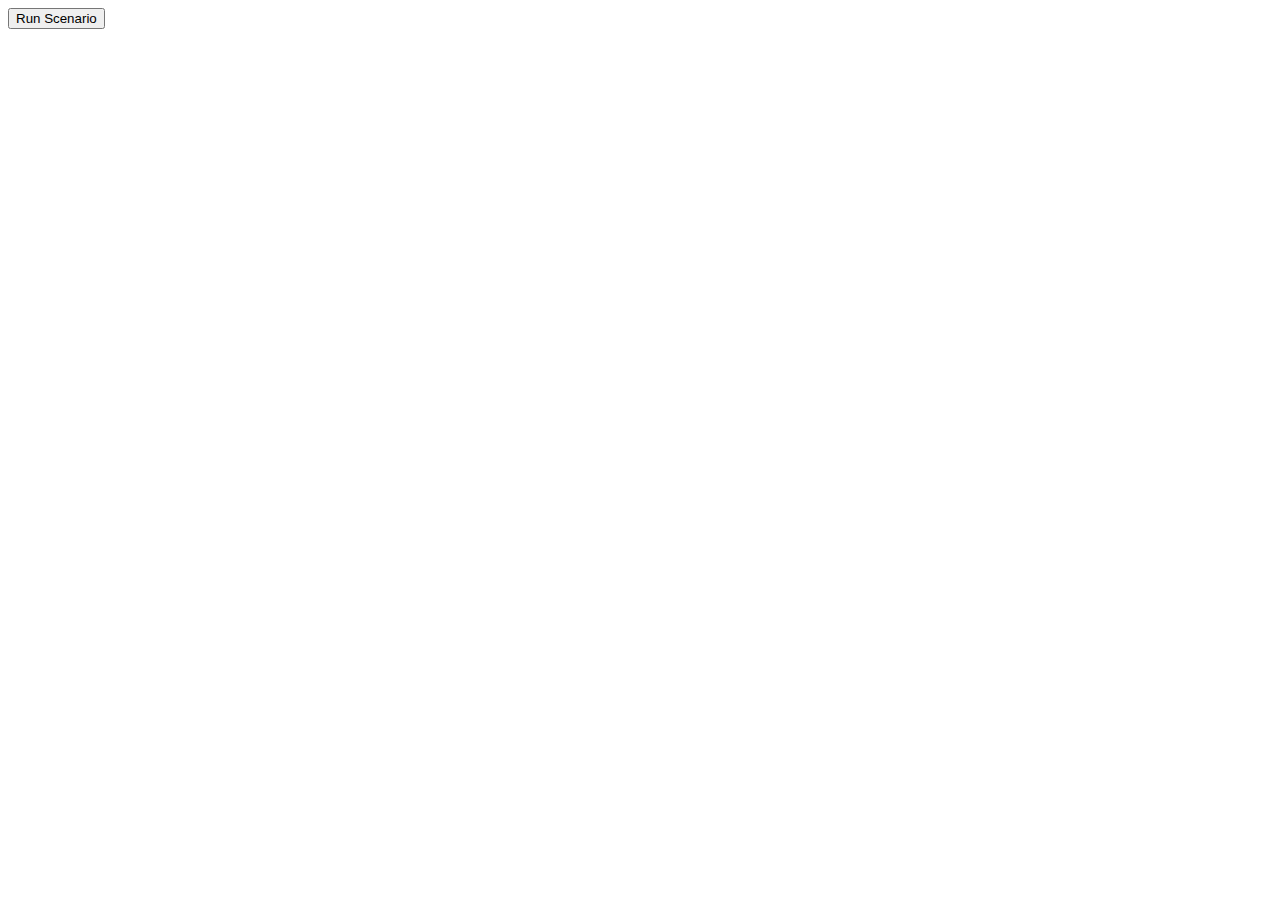
==== Scenario Runner/scenarioRunner.html @ 3e086147 "add scenario runner feature testing html" ====
<!DOCTYPE html>
<html lang="en">
<head>
    <meta charset="UTF-8">
    <meta http-equiv="X-UA-Compatible" content="IE=edge">
    <meta name="viewport" content="width=device-width, initial-scale=1.0">
    <title>Document</title>
</head>
<body>
    <button>Run Scenario</button>
    <script>

    </script>
</body>
</html>
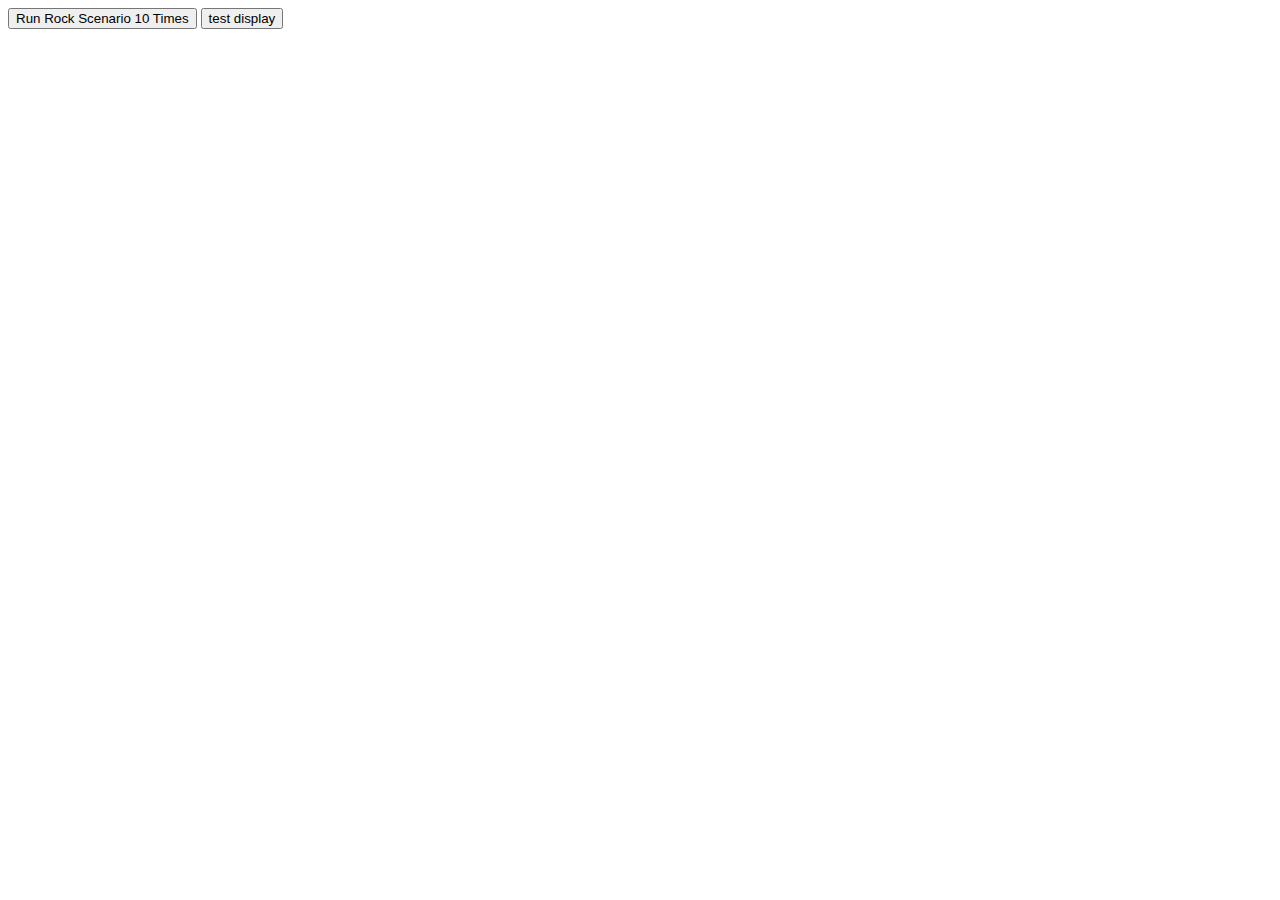
==== commit 4644d4d6: "add beta feature - scenario runner" ====
--- a/Scenario Runner/scenarioRunner.html
+++ b/Scenario Runner/scenarioRunner.html
@@ -7,9 +7,69 @@
     <title>Document</title>
 </head>
 <body>
-    <button>Run Scenario</button>
+    <button onclick="runScenario('rock',10)">Run Rock Scenario 10 Times</button>
+    <button onclick="testDisplay()">test display</button>
+    <div class="scenario-display"></div>
+
     <script>
+        let scenarioDisplay = document.querySelector(".scenario-display");
 
+        function testDisplay() {
+            scenarioDisplay.textContent = `successful display change`;
+        }
+
+        let choices = ["rock","paper","scissors"];
+        // select random weapon for computer
+        function getScenarioComputerChoice(arr) {
+            let choice = arr[Math.floor(Math.random()*arr.length)];
+            return choice;
+        }
+
+        let scenarioComputerScore = 0;
+        let scenarioPlayerScore = 0;
+        let scenarioPlayerSelection = "";
+        let scenarioComputerSelection = getScenarioComputerChoice(choices);
+
+        let scenarioPlayerWeapon = "";
+        
+        //function to determine the main logic - win/lose scenarios
+        function getScenarioWinnerLoser(scenarioPlayerSelection, scenarioComputerSelection) {
+            if (scenarioPlayerSelection == scenarioComputerSelection) {
+                return;
+            } else if (scenarioPlayerSelection == "rock") {
+                if (scenarioComputerSelection == "paper") {
+                    scenarioComputerScore += 1;
+                } else if (scenarioComputerSelection == "scissors") {
+                    scenarioPlayerScore += 1;
+                }
+            } else if (scenarioPlayerSelection == "paper") {
+                if (scenarioComputerSelection == "scissors") {
+                    scenarioComputerScore += 1;
+                } else if (scenarioComputerSelection == "rock") {
+                    scenarioPlayerScore += 1;
+                }
+            } else if (scenarioPlayerSelection == "scissors") {
+                if (scenarioComputerSelection == "rock") {
+                    scenarioComputerScore += 1;
+                } else if (scenarioComputerSelection == "paper") {
+                    scenarioPlayerScore += 1;
+                }
+            }
+        }
+
+        function runScenario(scenarioPlayerWeapon, scenarioCount) {
+            for (let i=0; i<scenarioCount; i++) {
+                getScenarioWinnerLoser(scenarioPlayerWeapon, scenarioComputerSelection);
+                //reset computer weapon
+                scenarioComputerSelection = getScenarioComputerChoice(choices)
+            }
+            scenarioDisplay.textContent = `You won ${scenarioPlayerScore} times out of ${scenarioCount} times.`;
+            //reset scores
+            scenarioPlayerScore = 0;
+            scenarioComputerScore = 0;
+        }
+
+        
     </script>
 </body>
 </html>